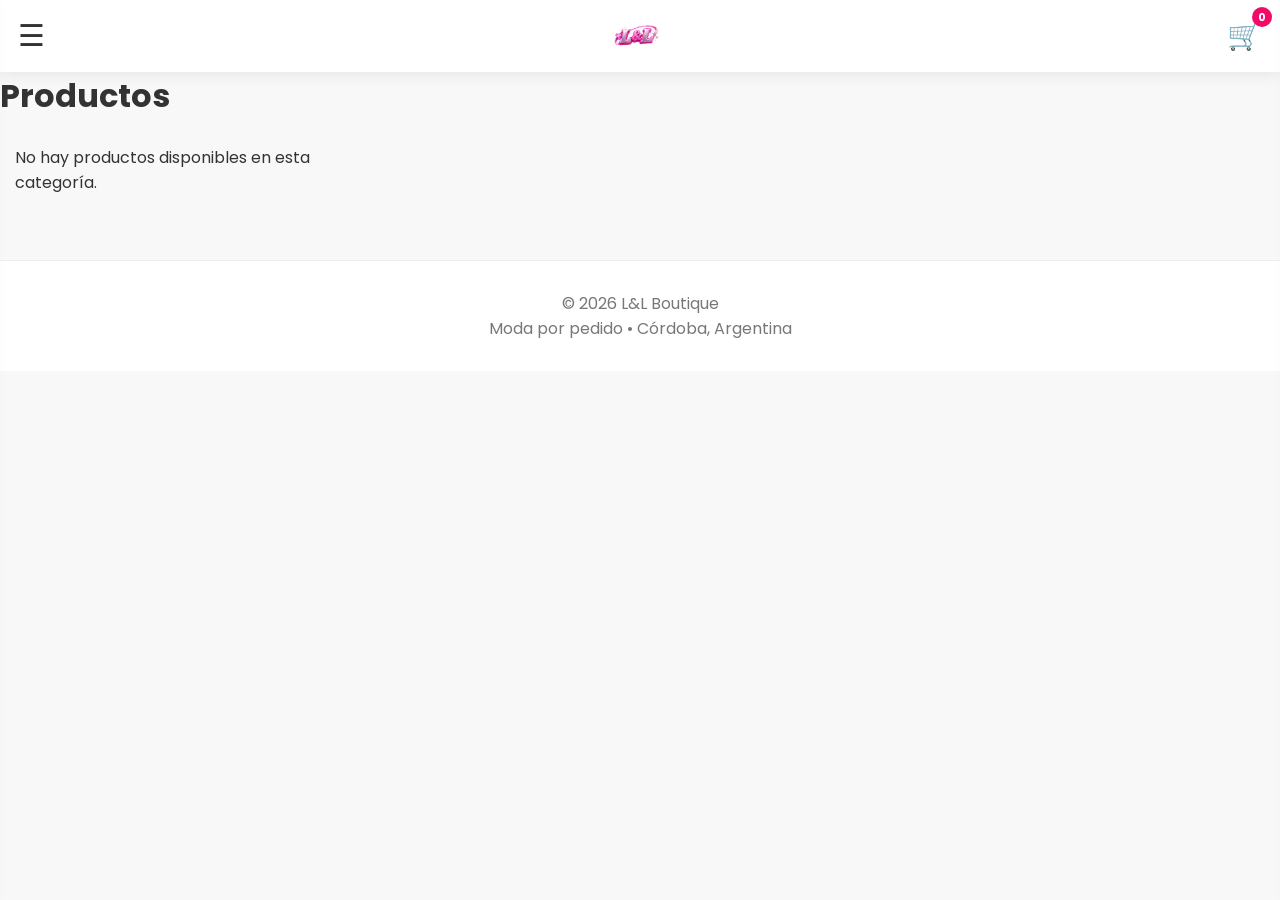
==== categorias/categoria.html @ bef73603 "Update categoria.html" ====
<!DOCTYPE html>
<html lang="es">

<head>

<meta charset="UTF-8">

<meta name="viewport" content="width=device-width, initial-scale=1.0">

<title>L&L Boutique</title>

<link rel="stylesheet" href="../css/style.css">

<link href="https://fonts.googleapis.com/css2?family=Playfair+Display:wght@700&family=Poppins:wght@300;400;500;600&display=swap" rel="stylesheet">

</head>


<body>


<!-- HEADER -->

<header>


<div class="menu-btn" onclick="alert('hola')">
☰
</div>


<div class="logo">

<a href="../index.html">

<img src="../img/logo.png" alt="L&L Boutique">

</a>

</div>


<div class="acciones">


<div class="carrito-icono" onclick="abrirCarrito()">

🛒

<span id="contador-carrito">0</span>

</div>


</div>


</header>



<!-- MENU -->

<nav id="menu-lateral" class="menu-lateral">


<div class="cerrar-menu" onclick="cerrarMenu()">

✕

</div>


<a href="../index.html">

🏠 Inicio

</a>


<div class="categoria-titulo" onclick="toggleCategorias()">

🛍️ Categorías ▼

</div>


<div id="lista-categorias" class="lista-categorias">


<a href="categoria.html?categoria=sueters">Suéters</a>

<a href="categoria.html?categoria=cardigans">Cardigans</a>

<a href="categoria.html?categoria=abrigos">Abrigos</a>

<a href="categoria.html?categoria=camperas">Camperas</a>

<a href="categoria.html?categoria=remeras">Remeras</a>

<a href="categoria.html?categoria=buzos">Buzos</a>

<a href="categoria.html?categoria=pantalones">Pantalones</a>

<a href="categoria.html?categoria=vestidos">Vestidos</a>

<a href="categoria.html?categoria=tops">Tops</a>

<a href="categoria.html?categoria=bodys">Bodys</a>


</div>


<a href="#" onclick="abrirComoComprar()">

📦 Cómo comprar

</a>


</nav>



<!-- CONTENIDO -->


<main class="categoria-pagina">


<h1 id="titulo-categoria"></h1>


<section class="productos">


<div id="contenedor-productos" class="contenedor-productos">


</div>


</section>


</main>

    <!-- ================= CARRITO ================= -->

<div id="carrito" class="carrito">

    <div class="carrito-header">

        <h2>🛒 Mi carrito</h2>

        <button class="cerrar-carrito" onclick="cerrarCarrito()">
            ✕
        </button>

    </div>


    <div id="lista-carrito">

        <p>Tu carrito está vacío.</p>

    </div>


    <div class="carrito-footer">

        <h3 id="total">$0</h3>


        <button class="btn-principal" onclick="finalizarCompra()">

            Finalizar compra por WhatsApp

        </button>


    </div>


</div>



<!-- ================= COMO COMPRAR ================= -->


<div id="como-comprar" class="modal">


<div class="modal-contenido">


<h2>¿Cómo comprar?</h2>


<p>1️⃣ Elegí el producto.</p>

<p>2️⃣ Seleccioná color y talle.</p>

<p>3️⃣ Elegí pago completo o reserva del 50%.</p>

<p>4️⃣ Finalizá tu pedido por WhatsApp.</p>


<button class="btn-principal" onclick="cerrarComoComprar()">

Cerrar

</button>


</div>


</div>



<!-- ================= FOOTER ================= -->


<footer>


<p>© 2026 L&L Boutique</p>

<p>Moda por pedido • Córdoba, Argentina</p>


</footer>



<script src="../js/productos.js"></script>
<script src="../js/script.js"></script>
<script src="../js/categoria.js"></script>
<script src="../js/carrito.js"></script>

</body>

</html>
---- css/style.css ----
/* ==========================================
   L&L Boutique
   PARTE 1 - RESET + HEADER + MENÚ
========================================== */

*{
    margin:0;
    padding:0;
    box-sizing:border-box;
}

html{
    scroll-behavior:smooth;
}

body{
    font-family:'Poppins',sans-serif;
    background:#F8F8F8;
    color:#333;
}

img{
    max-width:100%;
    display:block;
}

a{
    text-decoration:none;
    color:inherit;
}

button{
    font-family:inherit;
    cursor:pointer;
}

/* ==========================================
   HEADER
========================================== */

header{

    position:sticky;

    top:0;

    z-index:1000;

    background:#fff;

    display:flex;

    align-items:center;

    justify-content:space-between;

    padding:12px 18px;

    box-shadow:0 3px 15px rgba(0,0,0,.08);

}

.logo img{

    height:48px;

}

.acciones{

    display:flex;

    align-items:center;

    gap:15px;

}

.menu-btn{

    font-size:30px;

    cursor:pointer;

}

.carrito-icono{

    position:relative;

    font-size:28px;

    cursor:pointer;

}

#contador-carrito{

    position:absolute;

    top:-8px;

    right:-10px;

    width:20px;

    height:20px;

    border-radius:50%;

    background:#F20A67;

    color:#fff;

    display:flex;

    align-items:center;

    justify-content:center;

    font-size:11px;

    font-weight:bold;

}

/* ==========================================
   MENÚ LATERAL
========================================== */

.menu-lateral{

    position:fixed;

    top:0;

    left:-320px;

    width:300px;

    max-width:85%;

    height:100vh;

    background:#fff;

    box-shadow:5px 0 20px rgba(0,0,0,.15);

    transition:.35s;

    z-index:2000;

    overflow-y:auto;

    padding:20px;

}

.menu-lateral.abierto{

    left:0;

}

.cerrar-menu{

    text-align:right;

    font-size:30px;

    margin-bottom:20px;

    cursor:pointer;

}

.menu-lateral a,

.categoria-titulo{

    display:block;

    padding:14px 8px;

    color:#333;

    border-bottom:1px solid #eee;

    font-size:16px;

    transition:.25s;

}

.menu-lateral a:hover,

.categoria-titulo:hover{

    color:#F20A67;

    background:#fafafa;

}

.lista-categorias{

    display:none;

    padding-left:15px;

}

.lista-categorias.abierta{

    display:block;

}

.lista-categorias a{

    font-size:15px;

    padding:10px 0;

}
/* ==========================================
   PARTE 2 - BANNER + PRODUCTOS
========================================== */

/* ===== BANNER ===== */

.hero{
    padding:20px 15px;
}

.banner-campania{
    background:linear-gradient(135deg,#F20A67,#F472B6);
    color:#fff;
    border-radius:20px;
    padding:35px 25px;
    text-align:center;
}

.banner-campania h1{
    font-size:28px;
    margin-bottom:10px;
    font-family:'Playfair Display',serif;
}

.banner-campania p{
    font-size:16px;
    margin-bottom:12px;
}

.btn-principal{
    display:inline-block;
    background:#fff;
    color:#F20A67;
    padding:12px 24px;
    border-radius:50px;
    font-weight:600;
}

/* ===== SECCIONES ===== */

section{
    padding:25px 15px;
}

section h2{
    text-align:center;
    margin-bottom:20px;
    color:#F20A67;
    font-family:'Playfair Display',serif;
}

/* ===== CONTENEDOR PRODUCTOS ===== */

.contenedor-productos{

    display:grid;

    grid-template-columns:repeat(2,1fr);

    gap:15px;

}

/* ===== TARJETA ===== */

.producto{

    background:#fff;

    border-radius:18px;

    overflow:hidden;

    box-shadow:0 5px 15px rgba(0,0,0,.08);

    position:relative;

    transition:.25s;

}

.producto:hover{

    transform:translateY(-4px);

}

.producto img{

    width:100%;

    aspect-ratio:4/5;

    object-fit:cover;

}

.etiqueta-producto{

    position:absolute;

    top:10px;

    left:10px;

    background:#F20A67;

    color:#fff;

    padding:6px 10px;

    border-radius:20px;

    font-size:12px;

    font-weight:bold;

}

.producto h3{

    font-size:15px;

    padding:10px 10px 5px;

    min-height:48px;

}

.precio{

    color:#F20A67;

    font-size:18px;

    font-weight:bold;

    text-align:center;

    margin-bottom:10px;

}

.btn-producto{

    display:block;

    margin:0 10px 12px;

    text-align:center;

    background:#F20A67;

    color:#fff;

    padding:10px;

    border-radius:10px;

    font-weight:600;

    transition:.2s;

}

.btn-producto:hover{

    background:#d80a5d;

}

/* ==========================================
   CARRITO
========================================== */

.carrito{

    position:fixed;

    top:0;

    right:-340px;

    width:320px;

    max-width:90%;

    height:100vh;

    background:#fff;

    display:flex;

    flex-direction:column;

    box-shadow:-5px 0 20px rgba(0,0,0,.15);

    transition:.3s;

    z-index:3000;

}

.carrito.abierto{

    right:0;

}

.carrito-header{

    display:flex;

    justify-content:space-between;

    align-items:center;

    padding:18px;

    border-bottom:1px solid #eee;

}

.cerrar-carrito{

    width:42px;

    height:42px;

    border:none;

    background:none;

    font-size:28px;

    color:#F20A67;

}

#lista-carrito{

    flex:1;

    overflow-y:auto;

    padding:15px;

}

.item-carrito{

    background:#fafafa;

    border-radius:15px;

    padding:12px;

    margin-bottom:12px;

}

.carrito-footer{

    padding:18px;

    border-top:1px solid #eee;

}

/* ==========================================
   MODAL
========================================== */

.modal{

    position:fixed;

    inset:0;

    background:rgba(0,0,0,.5);

    display:none;

    justify-content:center;

    align-items:center;

    z-index:4000;

}

.modal.abierto{

    display:flex;

}

.modal-contenido{

    width:90%;

    max-width:420px;

    background:#fff;

    border-radius:20px;

    padding:25px;

}

/* ==========================================
   FOOTER
========================================== */

footer{

    background:#fff;

    text-align:center;

    padding:30px 20px;

    margin-top:40px;

    color:#777;

    border-top:1px solid #eee;

}

/* ==========================================
   RESPONSIVE
========================================== */

@media (min-width:768px){

.contenedor-productos{

grid-template-columns:repeat(4,1fr);

}

}

/* ==========================================
   PÁGINA PRODUCTO
========================================== */

.producto-detalle{

    max-width:600px;

    margin:30px auto;

    background:#fff;

    border-radius:25px;

    overflow:hidden;

    box-shadow:0 10px 30px rgba(0,0,0,.08);

}


/* Imagen principal */

#galeria-principal img{

    width:100%;

    aspect-ratio:4/5;

    object-fit:cover;

}


/* Miniaturas */

#miniaturas{

    display:flex;

    gap:10px;

    padding:15px;

    overflow-x:auto;

}


#miniaturas img{

    width:70px;

    height:70px;

    object-fit:cover;

    border-radius:12px;

}


/* Información */

.producto-info{

    padding:25px;

}


#nombre-producto{

    font-family:'Playfair Display',serif;

    font-size:32px;

    margin-bottom:10px;

}


#precio-producto{

    color:#F20A67;

    font-size:28px;

    font-weight:bold;

    margin-bottom:25px;

}


/* Títulos */

.producto-info h4{

    margin-top:20px;

    margin-bottom:12px;

    color:#777;

    font-size:14px;

    letter-spacing:2px;

}


/* Colores y talles */

#colores,
#talles{

    display:flex;

    flex-wrap:wrap;

    gap:10px;

}


#colores button,
#talles button{

    border:1px solid #ddd;

    background:#fff;

    padding:12px 18px;

    border-radius:30px;

    font-size:15px;

}


#colores button:hover,
#talles button:hover{

    background:#F20A67;

    color:#fff;

}


/* Pago */

#opciones-pago{

    background:#fafafa;

    padding:15px;

    border-radius:15px;

    margin-top:20px;

}


#opciones-pago label{

    display:block;

    padding:10px 0;

}


/* Información */

#info-pedido{

    margin-top:20px;

    background:#fff5f9;

    padding:15px;

    border-radius:15px;

}


/* Botón comprar */

#btn-carrito{

    width:100%;

    margin-top:25px;

    padding:17px;

    border:none;

    border-radius:50px;

    background:#F20A67;

    color:white;

    font-size:18px;

    font-weight:bold;

}


#btn-carrito:hover{

    background:#d80a5d;

}
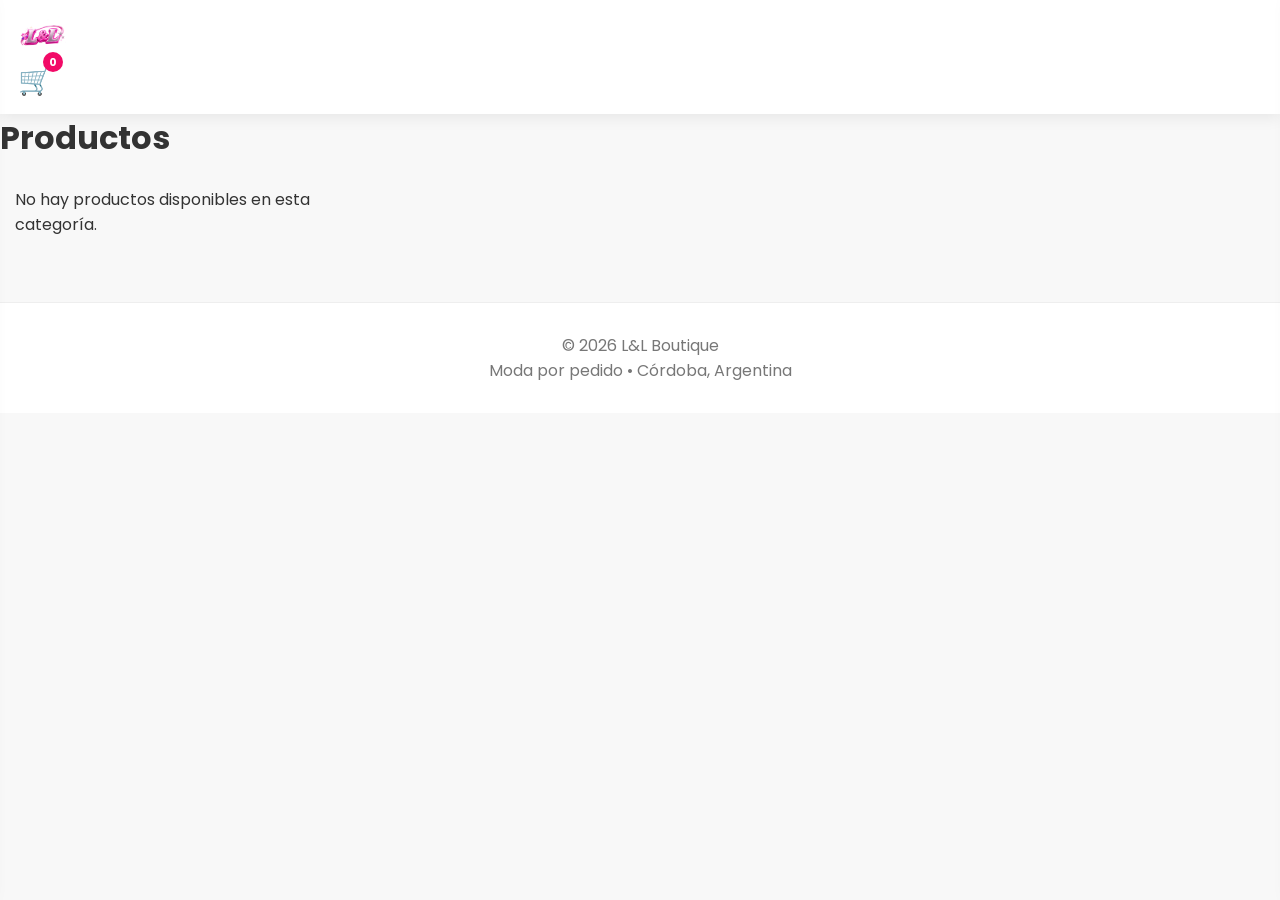
==== commit ec0c2189: "Update categoria.html" ====
--- a/categorias/categoria.html
+++ b/categorias/categoria.html
@@ -24,9 +24,7 @@
 <header>
 
 
-<div class="menu-btn" onclick="alert('hola')">
-☰
-</div>
+<div class="menu-btn" onclick="abrirMenu()">
 
 
 <div class="logo">
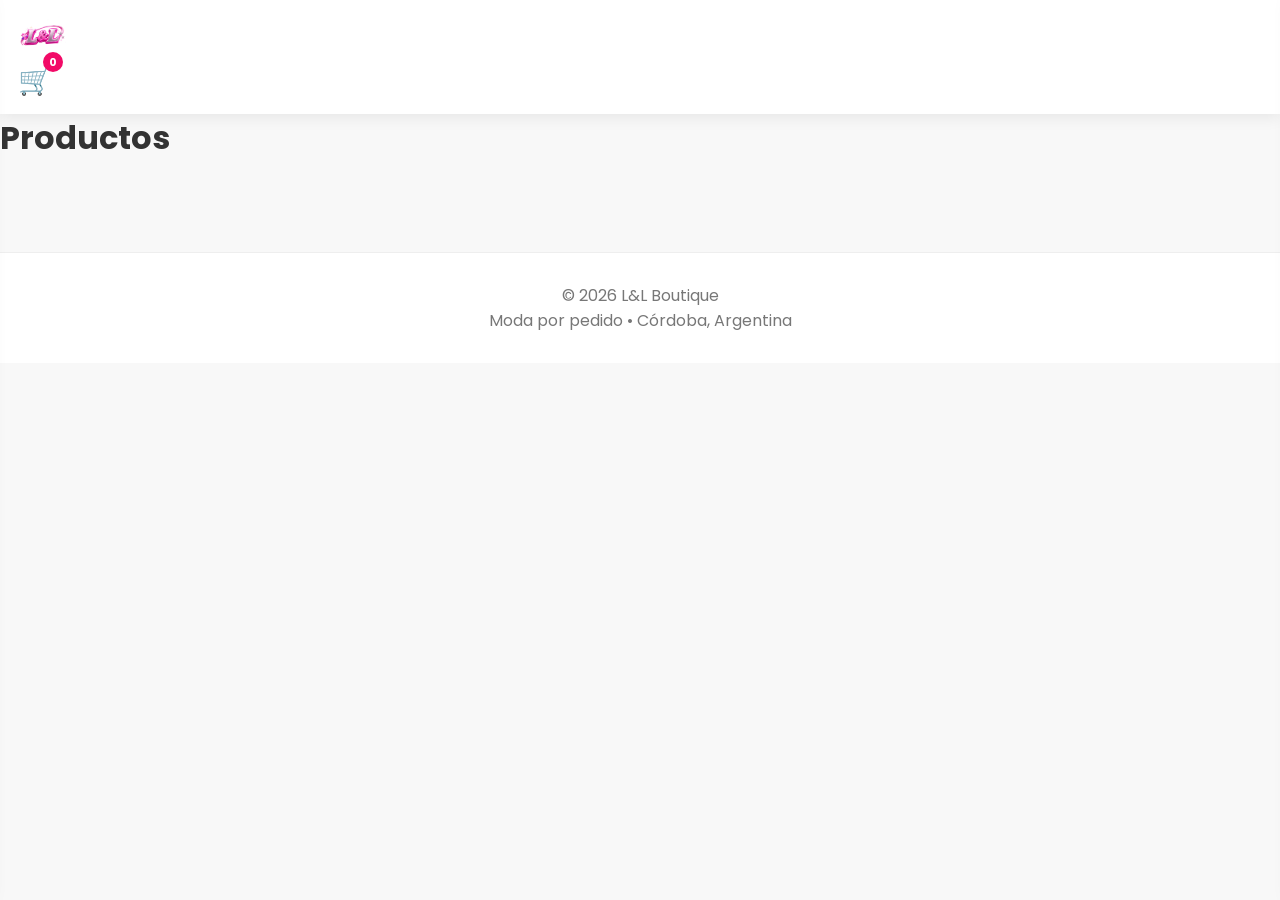
==== commit f59c8b61: "Update categoria.html" ====
--- a/categorias/categoria.html
+++ b/categorias/categoria.html
@@ -85,27 +85,71 @@
 
 <div id="lista-categorias" class="lista-categorias">
 
-
-<a href="categoria.html?categoria=sueters">Suéters</a>
-
-<a href="categoria.html?categoria=cardigans">Cardigans</a>
-
-<a href="categoria.html?categoria=abrigos">Abrigos</a>
-
-<a href="categoria.html?categoria=camperas">Camperas</a>
-
-<a href="categoria.html?categoria=remeras">Remeras</a>
-
-<a href="categoria.html?categoria=buzos">Buzos</a>
-
-<a href="categoria.html?categoria=pantalones">Pantalones</a>
-
-<a href="categoria.html?categoria=vestidos">Vestidos</a>
-
-<a href="categoria.html?categoria=tops">Tops</a>
-
-<a href="categoria.html?categoria=bodys">Bodys</a>
-
+<a href="categorias/categoria.html?categoria=sueters">Suéters</a>
+
+<a href="categorias/categoria.html?categoria=cardigans">Cardigans</a>
+
+<a href="categorias/categoria.html?categoria=abrigos">Abrigos</a>
+
+<a href="categorias/categoria.html?categoria=camperas">Camperas</a>
+
+<a href="categorias/categoria.html?categoria=remeras">Remeras</a>
+
+<a href="categorias/categoria.html?categoria=buzos">Buzos</a>
+
+<a href="categorias/categoria.html?categoria=pantalones">Pantalones</a>
+
+<a href="categorias/categoria.html?categoria=vestidos">Vestidos y Faldas</a>
+
+<a href="categorias/categoria.html?categoria=tops">Tops</a>
+
+<a href="categorias/categoria.html?categoria=bodys">Bodys</a>
+
+<a href="categorias/categoria.html?categoria=lenceria">Lencería</a>
+
+</div>
+
+
+<div class="categoria-titulo" onclick="toggleBelleza()">
+💄 Belleza ▼
+</div>
+
+
+<div id="lista-belleza" class="lista-categorias">
+
+<a href="categorias/categoria.html?categoria=maquillaje">
+Maquillaje
+</a>
+
+<a href="categorias/categoria.html?categoria=perfumes">
+Perfumes
+</a>
+
+<a href="categorias/categoria.html?categoria=piel">
+Cuidado de piel
+</a>
+
+<a href="categorias/categoria.html?categoria=cabello">
+Cuidado de cabello
+</a>
+
+</div>
+
+
+<div class="categoria-titulo">
+📖 Revistas
+</div>
+
+
+<div class="lista-categorias">
+
+<a href="https://short.natura.com/1cTOPxt" target="_blank">
+🌸 Natura
+</a>
+
+<a href="https://encurtador.naturaavon.com/UgNyYpi" target="_blank">
+💄 Avon
+</a>
 
 </div>
 
--- a/css/style.css
+++ b/css/style.css
@@ -789,3 +789,11 @@
     background:#d80a5d;
 
 }
+
+#lista-belleza{
+    display:none;
+}
+
+#lista-belleza.mostrar{
+    display:block;
+}
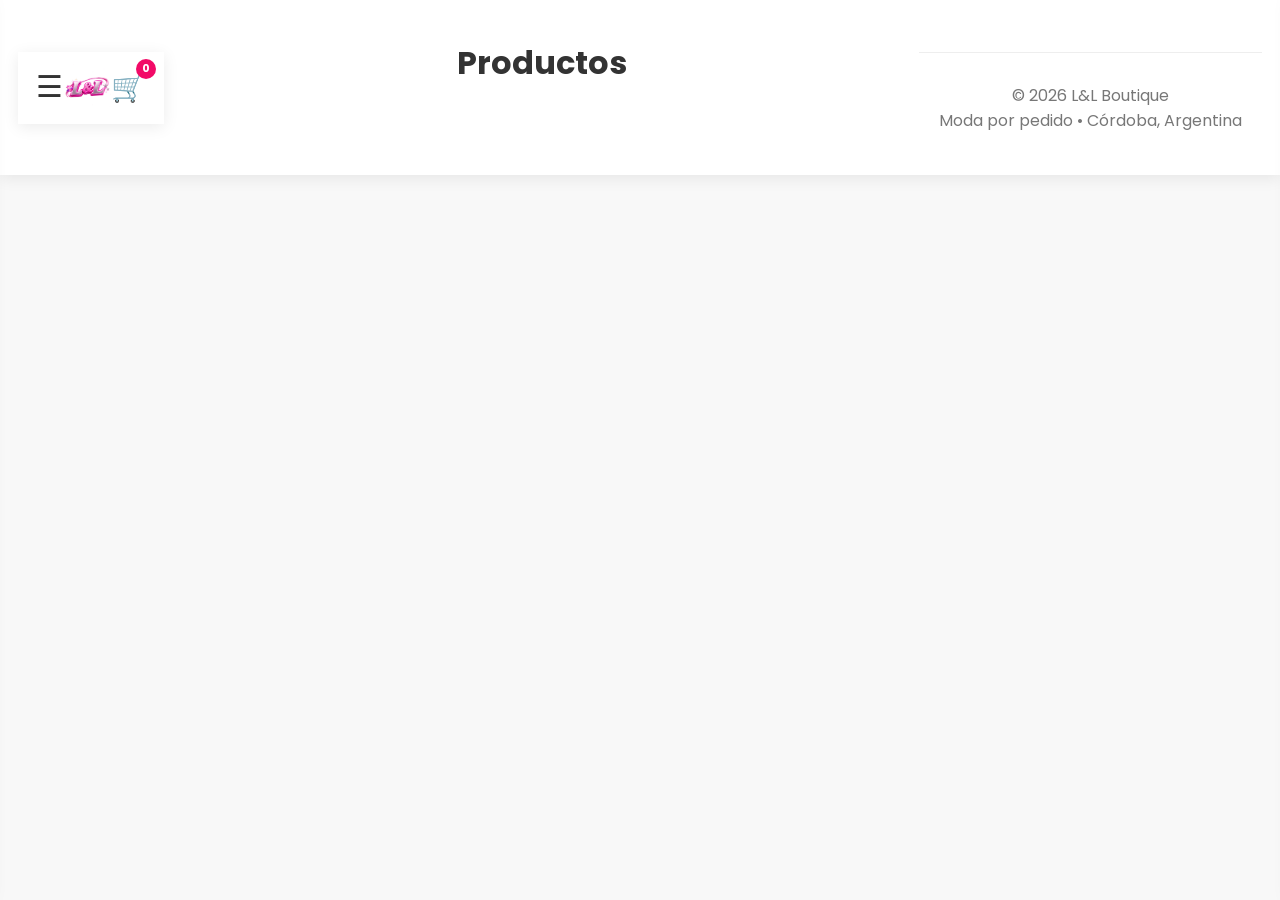
==== commit 54d1cd80: "Update categoria.html" ====
--- a/categorias/categoria.html
+++ b/categorias/categoria.html
@@ -22,36 +22,24 @@
 <!-- HEADER -->
 
 <header>
-
-
-<div class="menu-btn" onclick="abrirMenu()">
-
-
-<div class="logo">
-
-<a href="../index.html">
-
-<img src="../img/logo.png" alt="L&L Boutique">
-
-</a>
-
-</div>
-
-
-<div class="acciones">
-
-
-<div class="carrito-icono" onclick="abrirCarrito()">
-
-🛒
-
-<span id="contador-carrito">0</span>
-
-</div>
-
-
-</div>
-
+<header>
+
+    <div class="menu-btn" onclick="abrirMenu()">
+        ☰
+    </div>
+
+    <div class="logo">
+        <a href="../index.html">
+            <img src="../img/logo.png" alt="L&L Boutique">
+        </a>
+    </div>
+
+    <div class="acciones">
+        <div class="carrito-icono" onclick="abrirCarrito()">
+            🛒
+            <span id="contador-carrito">0</span>
+        </div>
+    </div>
 
 </header>
 
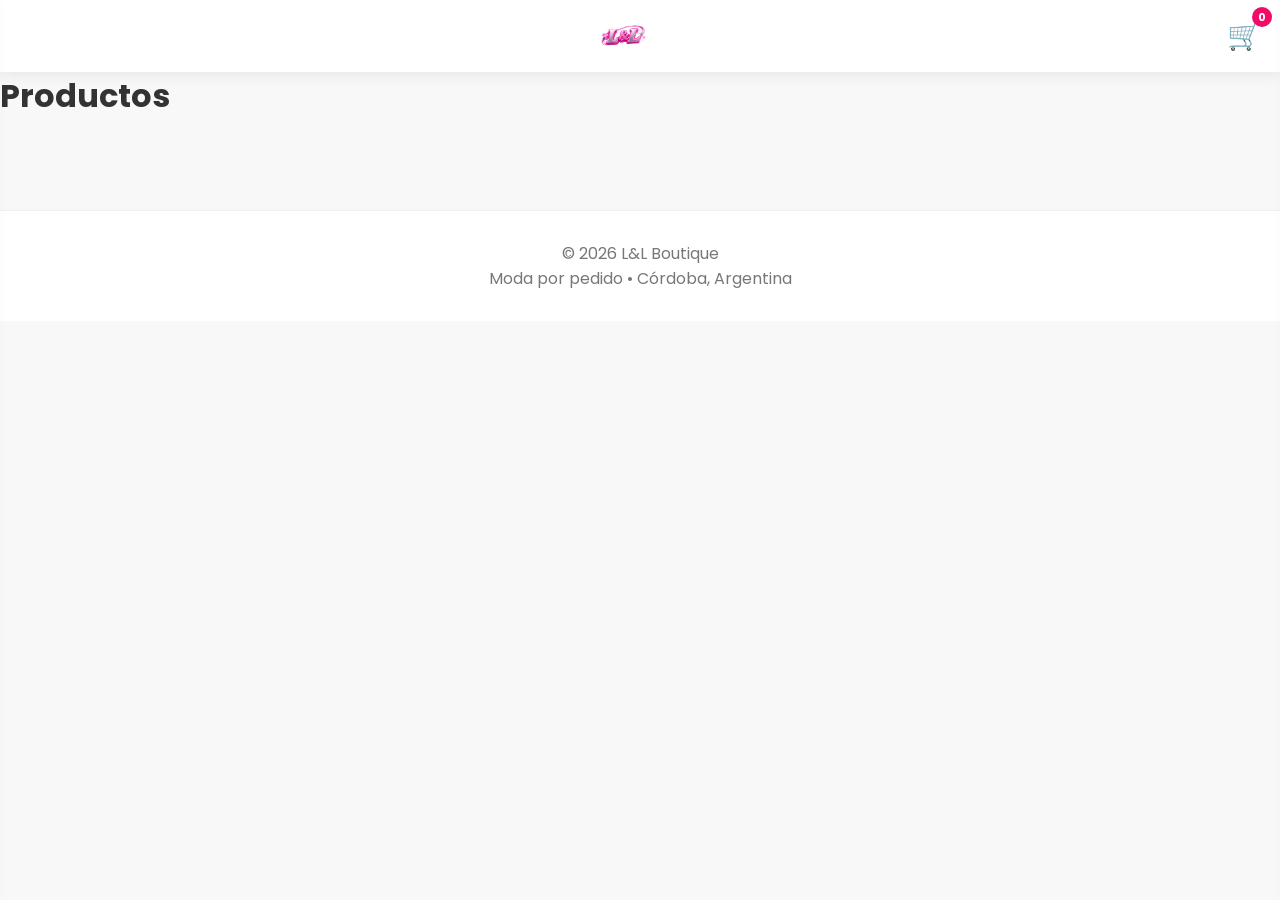
==== commit 1902c63b: "Update categoria.html" ====
--- a/categorias/categoria.html
+++ b/categorias/categoria.html
@@ -22,24 +22,27 @@
 <!-- HEADER -->
 
 <header>
-<header>
-
-    <div class="menu-btn" onclick="abrirMenu()">
-        ☰
-    </div>
-
-    <div class="logo">
-        <a href="../index.html">
-            <img src="../img/logo.png" alt="L&L Boutique">
-        </a>
-    </div>
-
-    <div class="acciones">
-        <div class="carrito-icono" onclick="abrirCarrito()">
-            🛒
-            <span id="contador-carrito">0</span>
-        </div>
-    </div>
+
+<div class="menu-btn" onclick="abrirMenu()">
+
+</div>
+
+<div class="logo">
+
+<a href="../index.html">
+<img src="../img/logo.png" alt="L&L Boutique">
+</a>
+
+</div>
+
+<div class="acciones">
+
+<div class="carrito-icono" onclick="abrirCarrito()">
+🛒
+<span id="contador-carrito">0</span>
+</div>
+
+</div>
 
 </header>
 
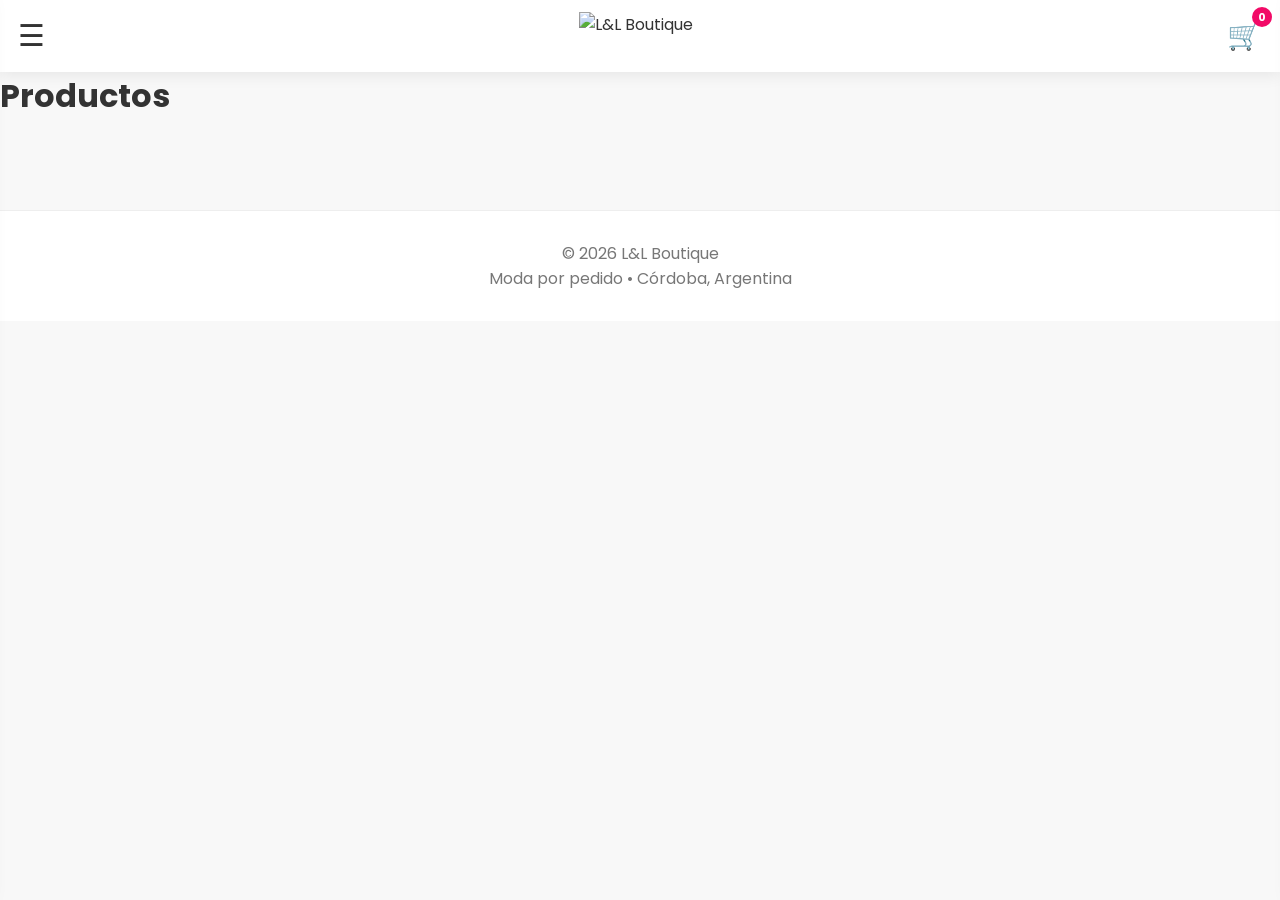
==== commit 2a4b3b79: "Update categoria.html" ====
--- a/categorias/categoria.html
+++ b/categorias/categoria.html
@@ -24,22 +24,21 @@
 <header>
 
 <div class="menu-btn" onclick="abrirMenu()">
-
+☰
 </div>
 
 <div class="logo">
-
-<a href="../index.html">
-<img src="../img/logo.png" alt="L&L Boutique">
-</a>
-
+<img src="img/logo.png" alt="L&L Boutique">
 </div>
 
 <div class="acciones">
 
 <div class="carrito-icono" onclick="abrirCarrito()">
+
 🛒
+
 <span id="contador-carrito">0</span>
+
 </div>
 
 </div>
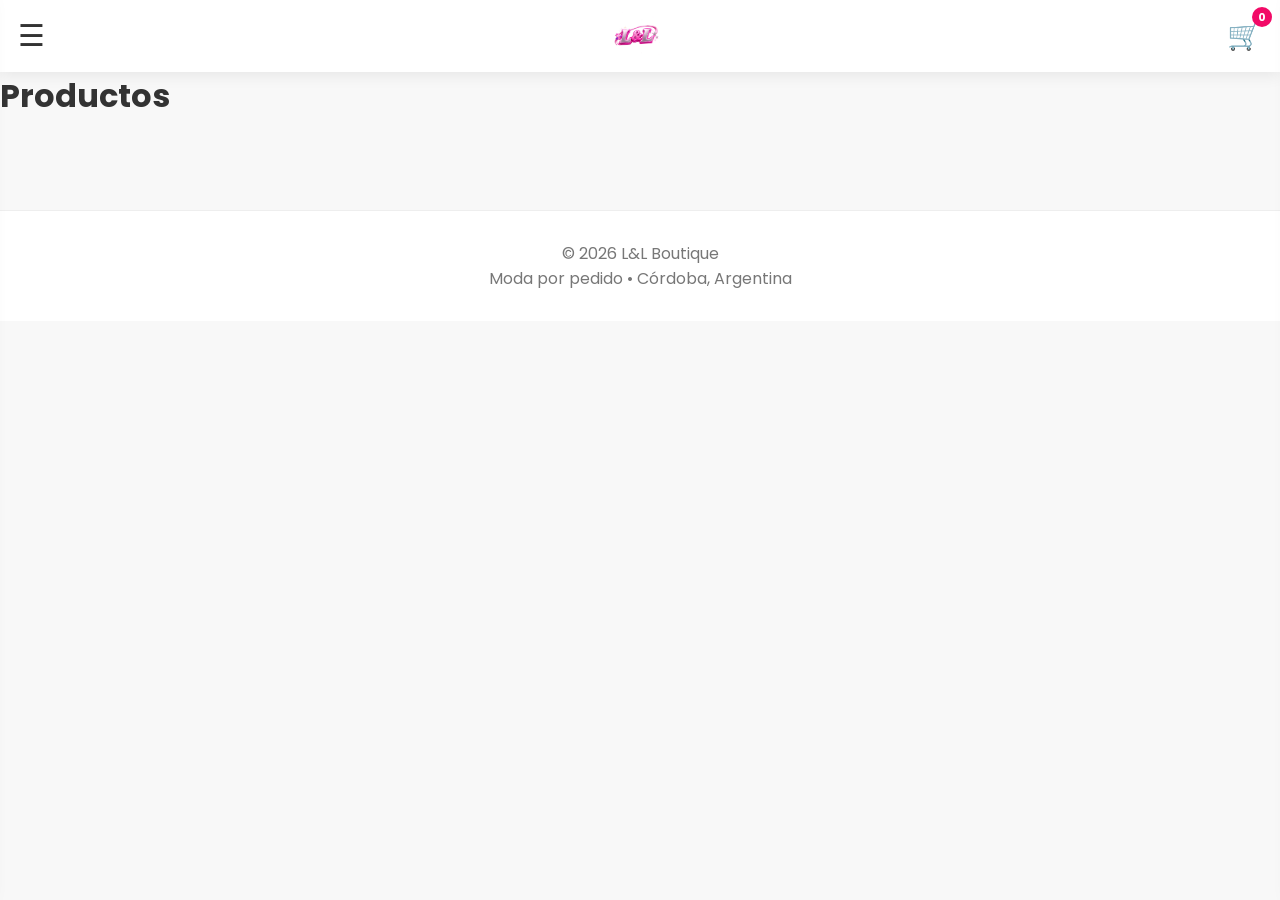
==== commit fdcc7764: "Update categoria.html" ====
--- a/categorias/categoria.html
+++ b/categorias/categoria.html
@@ -28,7 +28,13 @@
 </div>
 
 <div class="logo">
-<img src="img/logo.png" alt="L&L Boutique">
+
+<a href="../index.html">
+
+<img src="../img/logo.png" alt="L&L Boutique">
+
+</a>
+
 </div>
 
 <div class="acciones">
